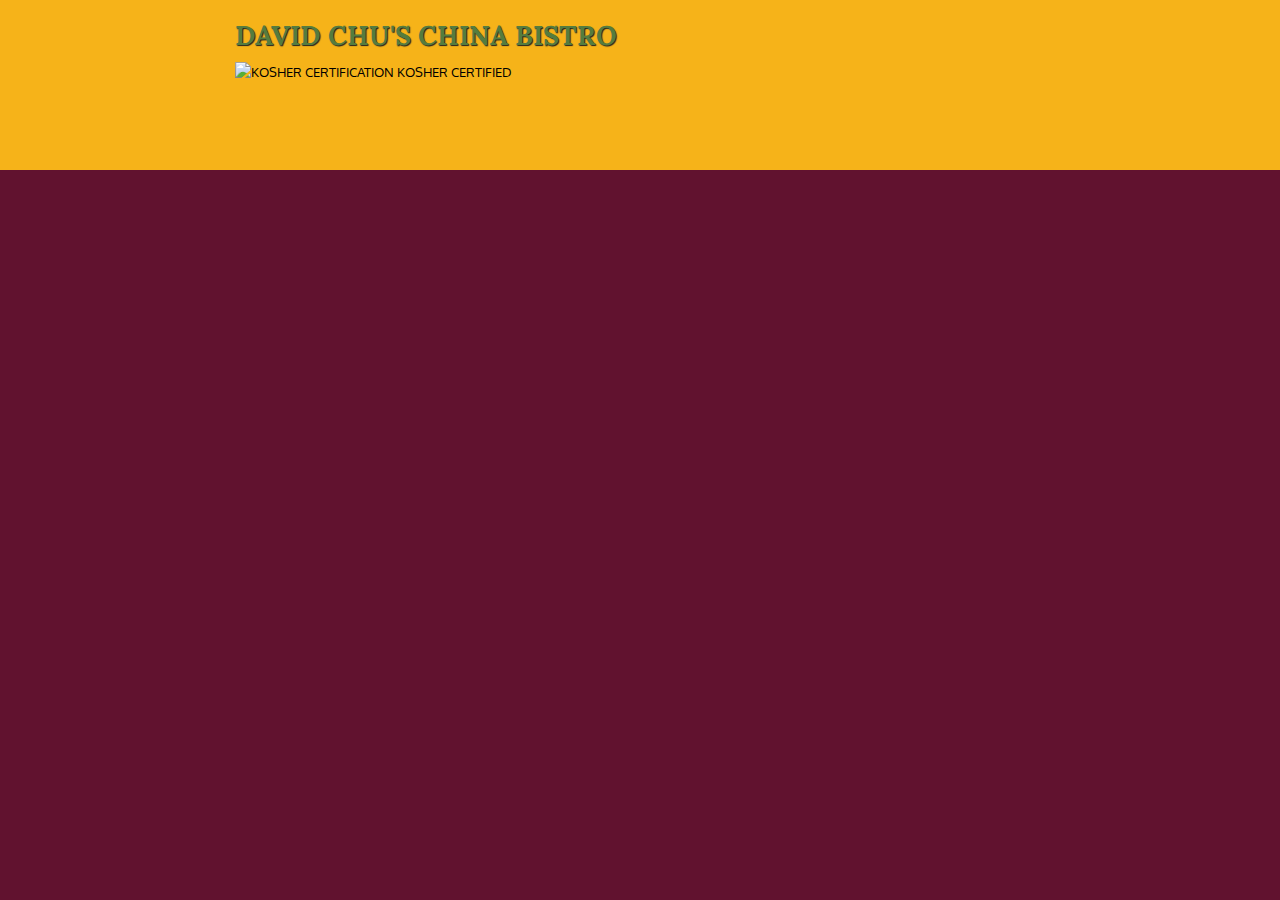
==== module3-solution/index.html @ 2a19393f "First commit" ====
<!doctype html>
<html lang="en">
  <head>
    <meta charset="utf-8">
    <meta http-equiv="X-UA-Compatible" content="IE=edge">
    <meta name="viewport" content="width=device-width, initial-scale=1">
    <title>David Chu's China Bistro</title>
    <link rel="stylesheet" href="css/bootstrap.min.css">
    <link rel="stylesheet" href="css/styles.css">
    <link href='https://fonts.googleapis.com/css?family=Oxygen:400,300,700' rel='stylesheet' type='text/css'>
    <link href='https://fonts.googleapis.com/css?family=Lora' rel='stylesheet' type='text/css'>
  </head>
<body>
  <header>
    <nav id="header-nav" class="navbar navbar-default">
      <div class="container">
        <div class="navbar-header">
          <a href="index.html" class="pull-left visible-md visible-lg">
            <div id="logo-img"></div>
          </a>

          <div class="navbar-brand">
            <a href="index.html"><h1>David Chu's China Bistro</h1></a>
            <p>
              <img src="images/star-k-logo.png" alt="Kosher certification">
              <span>Kosher Certified</span>
            </p>
          </div>


        </div>
      </div>
    </nav>

  </header>


  <!-- jQuery (Bootstrap JS plugins depend on it) -->
  <script src="js/jquery-2.1.4.min.js"></script>
  <script src="js/bootstrap.min.js"></script>
  <script src="js/script.js"></script>
</body>
</html>
---- module3-solution/css/styles.css ----
body {
    font-size: 16px;
    color: #fff;
    background-color: #61122f;
    font-family: 'Oxygen', sans-serif;
  }
  
  /** HEADER **/
  #header-nav {
    background-color: #f6b319;
    border-radius: 0;
    border: 0;
  }
  
  #logo-img {
    background: url('../images/restaurant-logo_large.png') no-repeat;
    width: 150px;
    height: 150px;
    margin: 10px 15px 10px 0;
  }
  
  .navbar-brand {
    padding-top: 25px;
  }
  
  .navbar-brand h1 { /* Restaurant name */
    font-family: 'Lora', serif;
    color: #557c3e;
    font-size: 1.5em;
    text-transform: uppercase;
    font-weight: bold;
    text-shadow: 1px 1px 1px #222;
    margin-top: 0;
    margin-bottom: 0;
    line-height: .75;
  }
  .navbar-brand a:hover, .navbar-brand a:focus {
    text-decoration: none;
  }
  .navbar-brand p { /* Kosher cert */
    color: #000;
    text-transform: uppercase;
    font-size: .7em;
    margin-top: 15px;
  }
  .navbar-brand p span { /* Star-K */
    vertical-align: middle;
  }
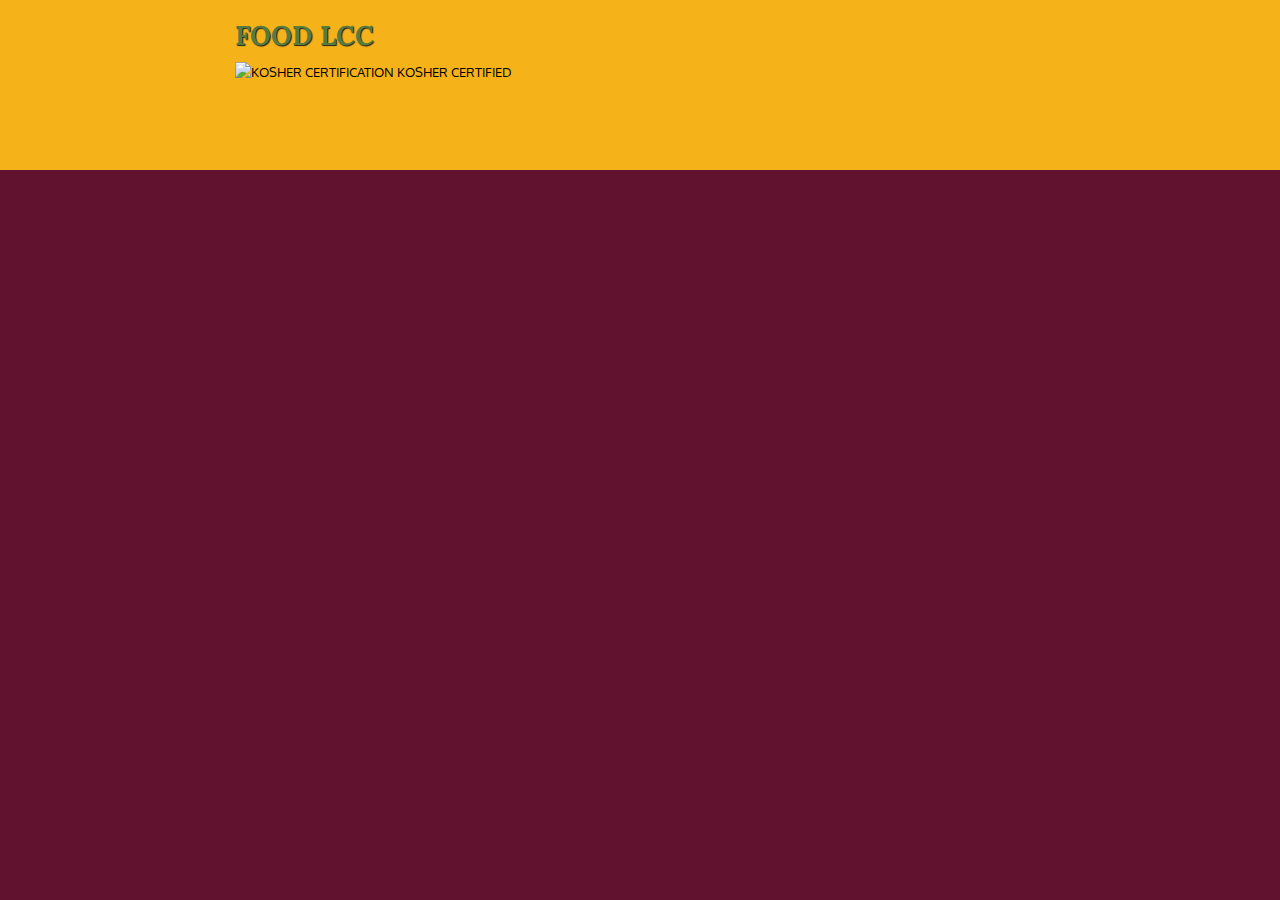
==== commit 2fed60d8: "Changed name" ====
--- a/module3-solution/index.html
+++ b/module3-solution/index.html
@@ -20,7 +20,7 @@
           </a>
 
           <div class="navbar-brand">
-            <a href="index.html"><h1>David Chu's China Bistro</h1></a>
+            <a href="index.html"><h1>Food LCC</h1></a>
             <p>
               <img src="images/star-k-logo.png" alt="Kosher certification">
               <span>Kosher Certified</span>
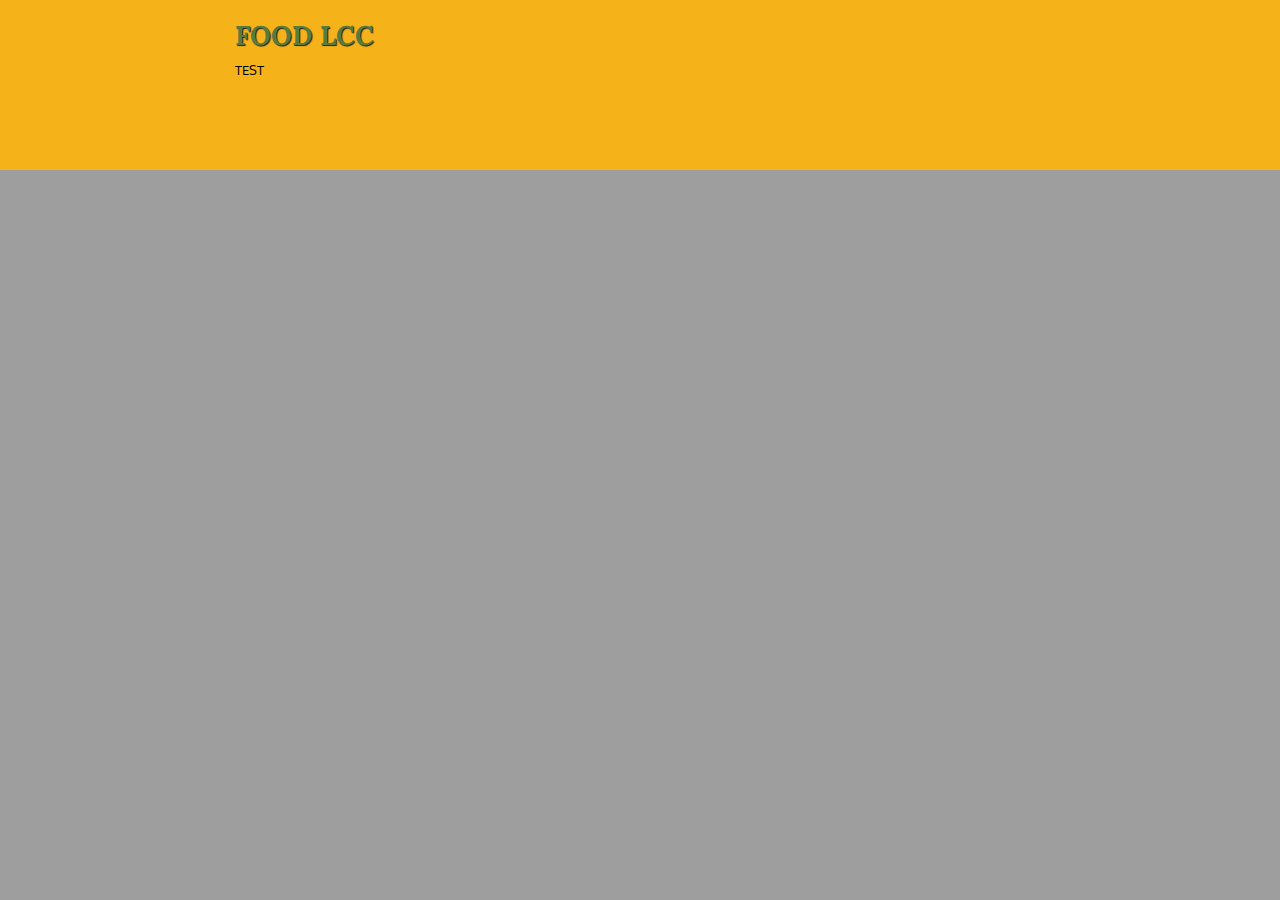
==== commit 785e934b: "Lite småfix" ====
--- a/module3-solution/index.html
+++ b/module3-solution/index.html
@@ -21,9 +21,7 @@
 
           <div class="navbar-brand">
             <a href="index.html"><h1>Food LCC</h1></a>
-            <p>
-              <img src="images/star-k-logo.png" alt="Kosher certification">
-              <span>Kosher Certified</span>
+            <p>Test
             </p>
           </div>
 
--- a/module3-solution/css/styles.css
+++ b/module3-solution/css/styles.css
@@ -1,7 +1,7 @@
 body {
     font-size: 16px;
     color: #fff;
-    background-color: #61122f;
+    background-color: #9f9e9e;
     font-family: 'Oxygen', sans-serif;
   }
   
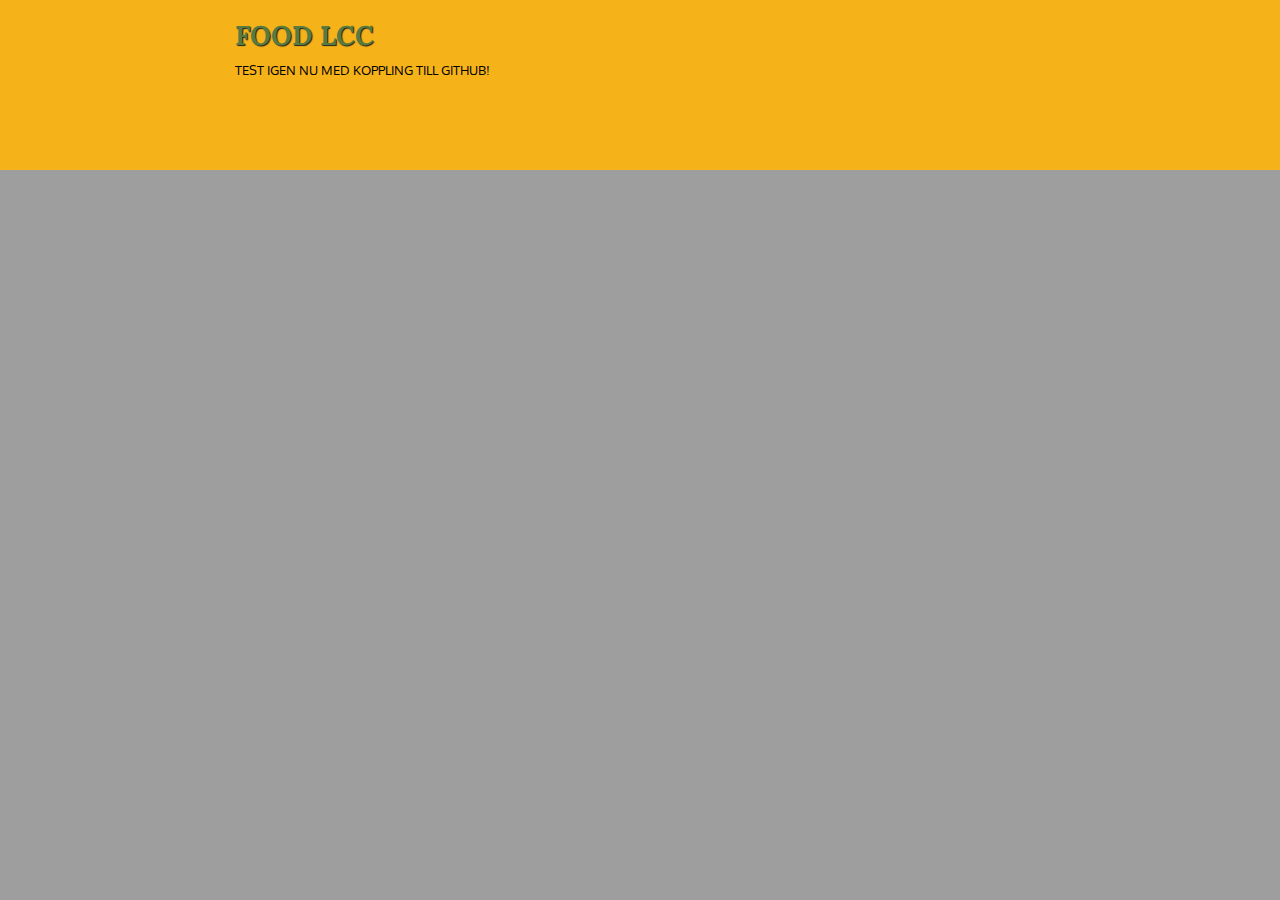
==== commit 3388f0d4: "Lagt till Githubtext" ====
--- a/module3-solution/index.html
+++ b/module3-solution/index.html
@@ -21,7 +21,7 @@
 
           <div class="navbar-brand">
             <a href="index.html"><h1>Food LCC</h1></a>
-            <p>Test
+            <p>Test igen nu med koppling till GitHub!
             </p>
           </div>
 
